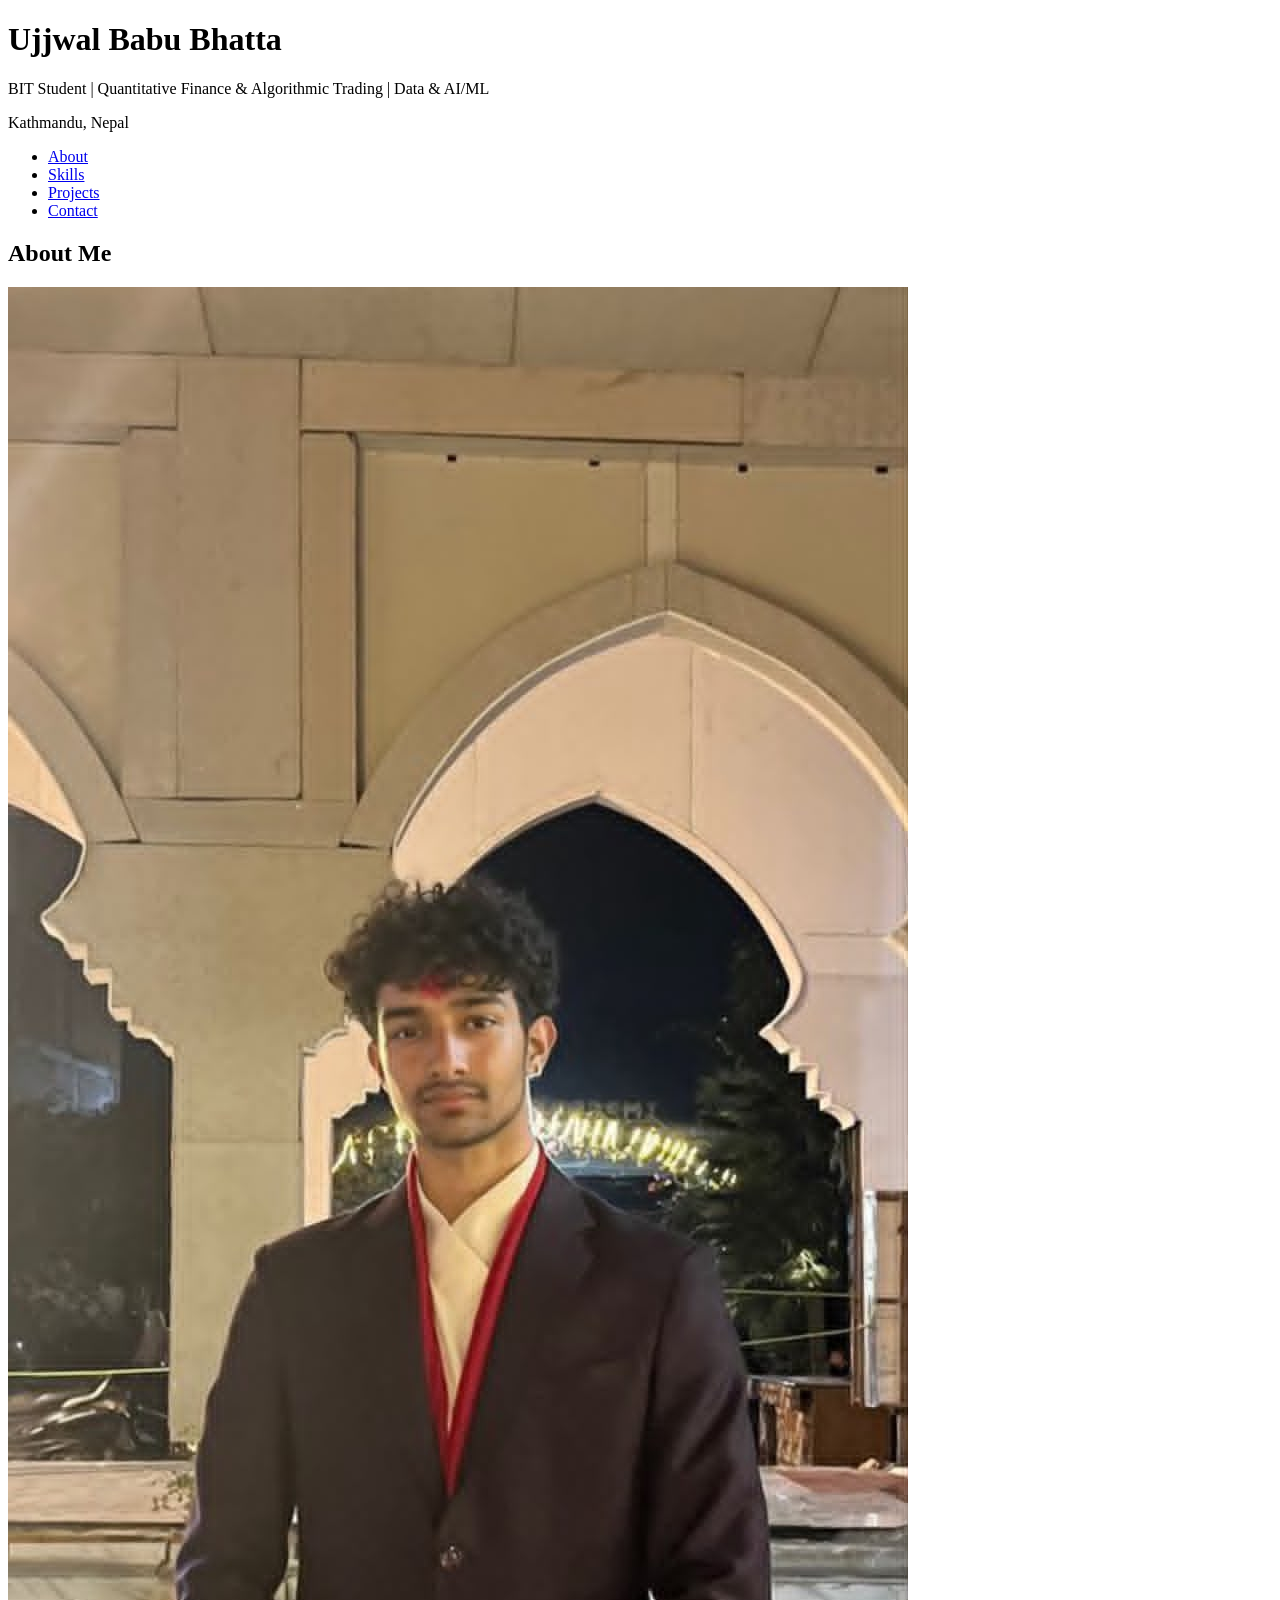
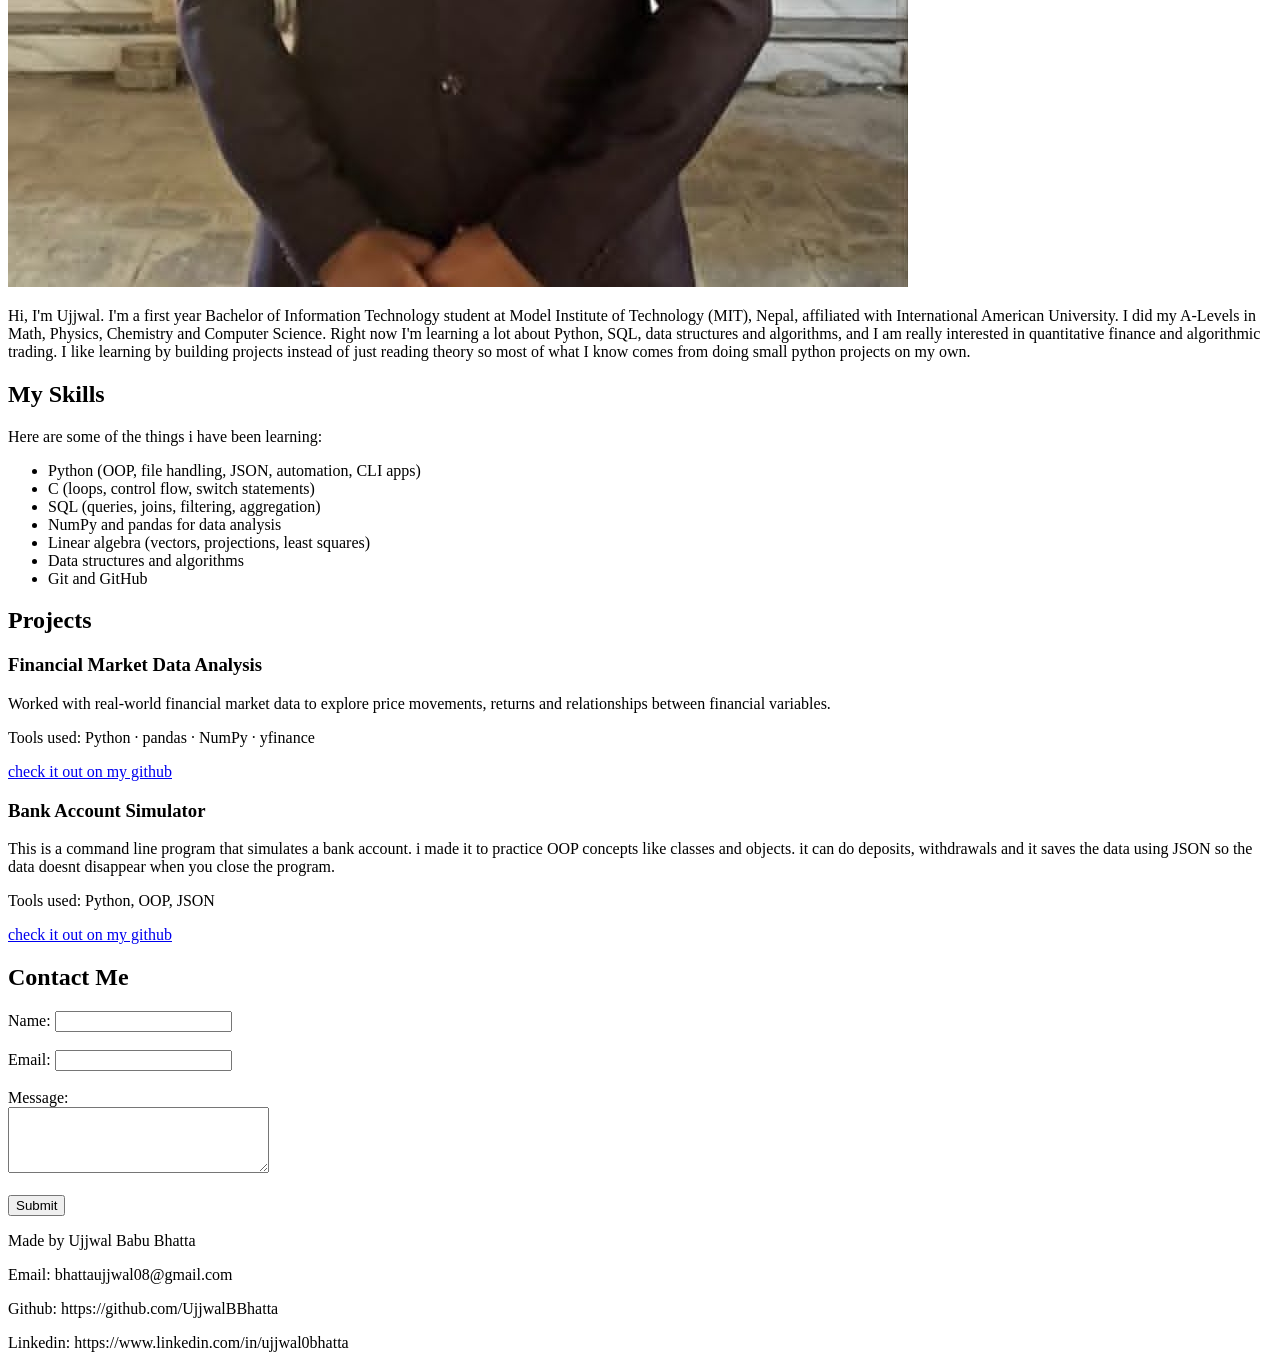
==== Assignment/index.html @ 95563046 "Rename Week_2_Assignment to Assignment" ====
<!DOCTYPE html>
<html lang="en">
<head>
    <meta charset="UTF-8">
    <title>Ujjwal Bhatta - Portfolio</title>
</head>
<body>
    <header>
        <h1>Ujjwal Babu Bhatta</h1>
        <p>BIT Student | Quantitative Finance & Algorithmic Trading | Data & AI/ML</p>
        <p>Kathmandu, Nepal</p>
        <nav>
            <ul>
                <li><a href="#About">About</a></li>
                <li><a href="#Skills">Skills</a></li>
                <li><a href="#Projects">Projects</a></li>
                <li><a href="#Contact">Contact</a></li>
            </ul>
        </nav>
    </header>
    <main>
        <section>
            <h2>About Me</h2>
            <img src="images/profile.jpg" alt="profile picture of Ujjwal Bhatta">
            <p>
                Hi, I'm Ujjwal. I'm a first year Bachelor of Information Technology student at Model Institute of
                Technology (MIT), Nepal, affiliated with International American University.
                I did my A-Levels in Math, Physics, Chemistry and Computer Science.
                Right now I'm learning a lot about Python, SQL, data structures and algorithms, and I am really
                interested in quantitative finance and algorithmic trading.
                I like learning by building projects instead of just reading theory so most of what I know comes from
                doing small python projects on my own.
            </p>
        </section>
        <section>
            <h2>My Skills</h2>
            <p>Here are some of the things i have been learning:</p>
            <ul>
                <li>Python (OOP, file handling, JSON, automation, CLI apps)</li>
                <li>C (loops, control flow, switch statements)</li>
                <li>SQL (queries, joins, filtering, aggregation)</li>
                <li>NumPy and pandas for data analysis</li>
                <li>Linear algebra (vectors, projections, least squares)</li>
                <li>Data structures and algorithms</li>
                <li>Git and GitHub</li>
            </ul>
        </section>
        <section>
            <h2>Projects</h2>
            <article>
                <h3>Financial Market Data Analysis</h3>
                <p>
                    Worked with real-world financial market data to explore price movements, returns and relationships between financial variables.
                </p>
                <p>Tools used: Python · pandas · NumPy · yfinance</p>
                <p><a href="https://github.com/UjjwalBBhatta">check it out on my github</a></p>
            </article>
            <article>
                <h3>Bank Account Simulator</h3>
                <p>
                    This is a command line program that simulates a bank account. i made it to practice OOP concepts
                    like classes and objects.
                    it can do deposits, withdrawals and it saves the data using JSON so the data doesnt disappear when
                    you close the program.
                </p>
                <p>Tools used: Python, OOP, JSON</p>
                <p><a href="https://github.com/UjjwalBBhatta">check it out on my github</a></p>
            </article>
        </section>
        <section>
            <h2>Contact Me</h2>
            <form>
                <label for="name">Name:</label>
                <input type="text" id="name" name="name">
                <br><br>
                <label for="email">Email:</label>
                <input type="email" id="email" name="email">
                <br><br>
                <label for="message">Message:</label><br>
                <textarea id="message" name="message" rows="4" cols="30"></textarea>
                <br><br>
                <input type="submit" value="Submit">
            </form>
        </section>
    </main>
    <footer>
        <p>Made by Ujjwal Babu Bhatta</p>
        <p>Email: bhattaujjwal08@gmail.com</p>
        <p>Github: https://github.com/UjjwalBBhatta</p>
        <p>Linkedin: https://www.linkedin.com/in/ujjwal0bhatta</p>
    </footer>
</body>
</html>
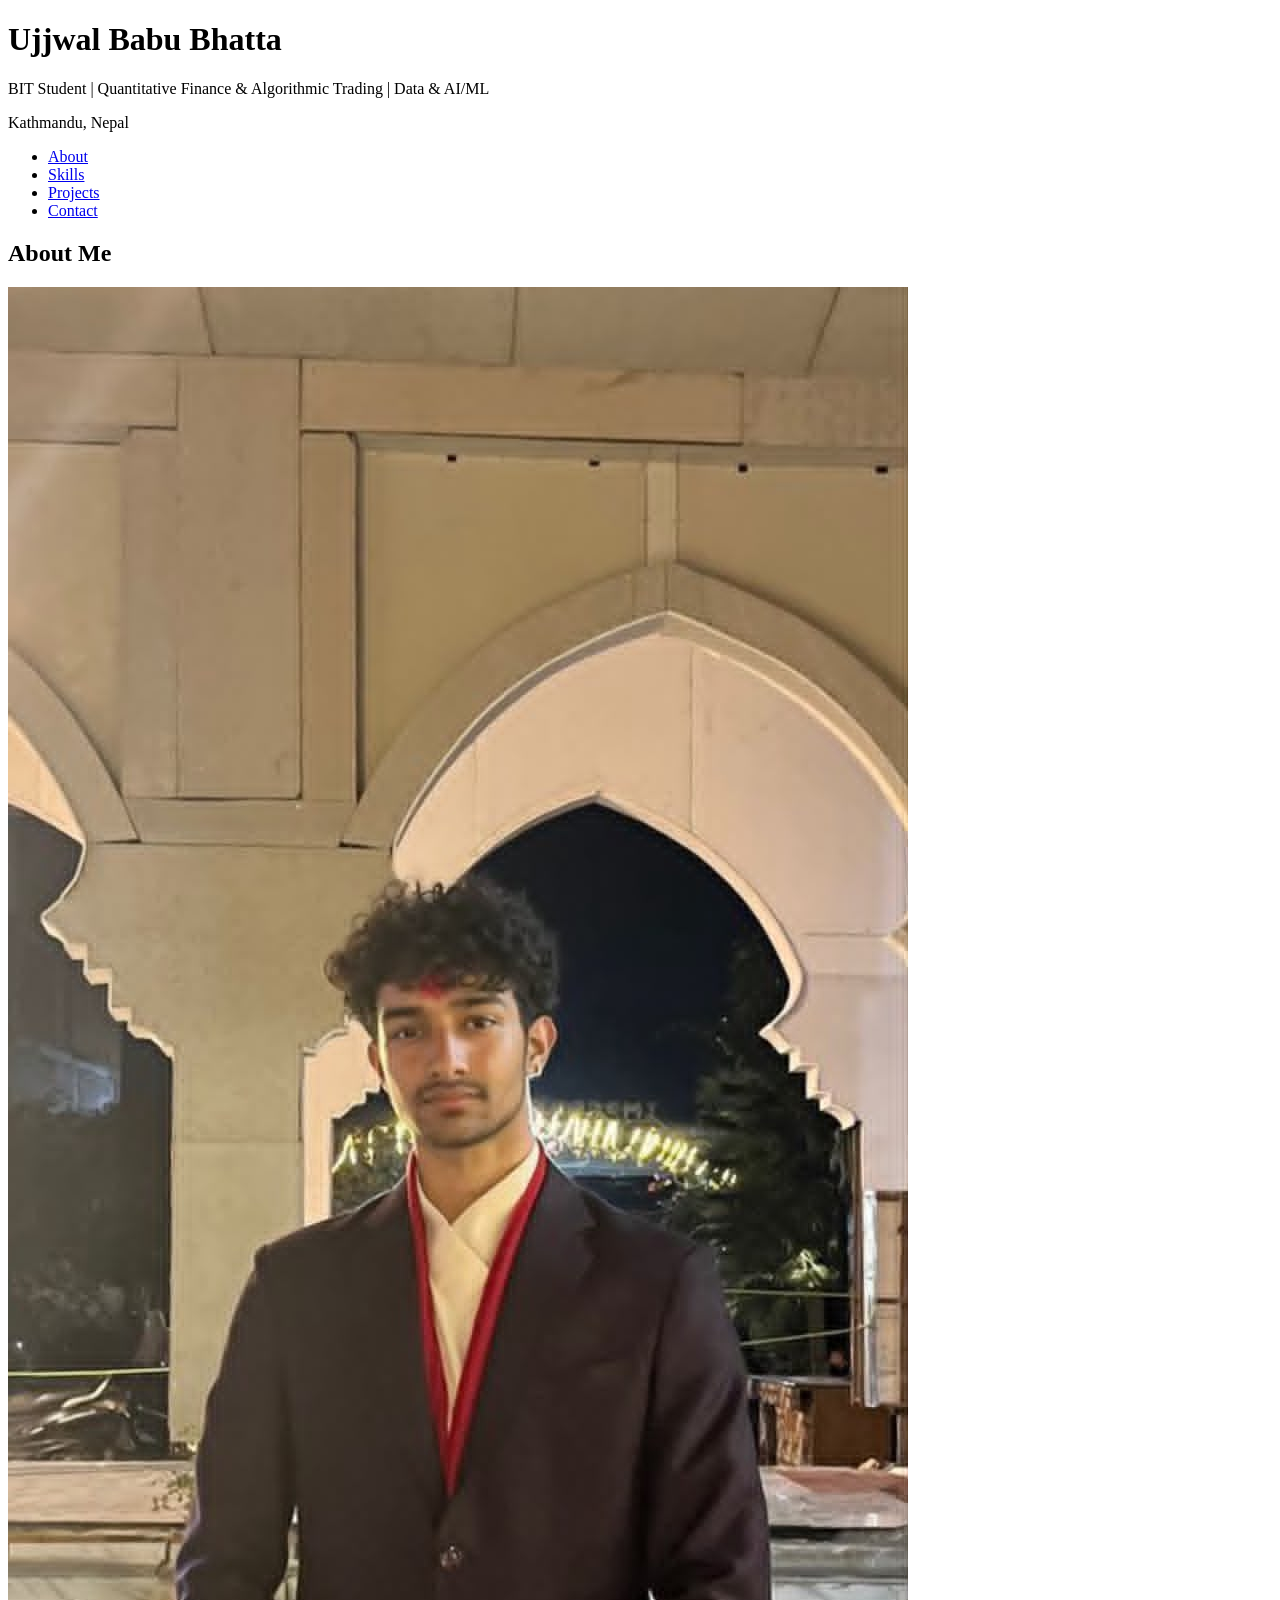
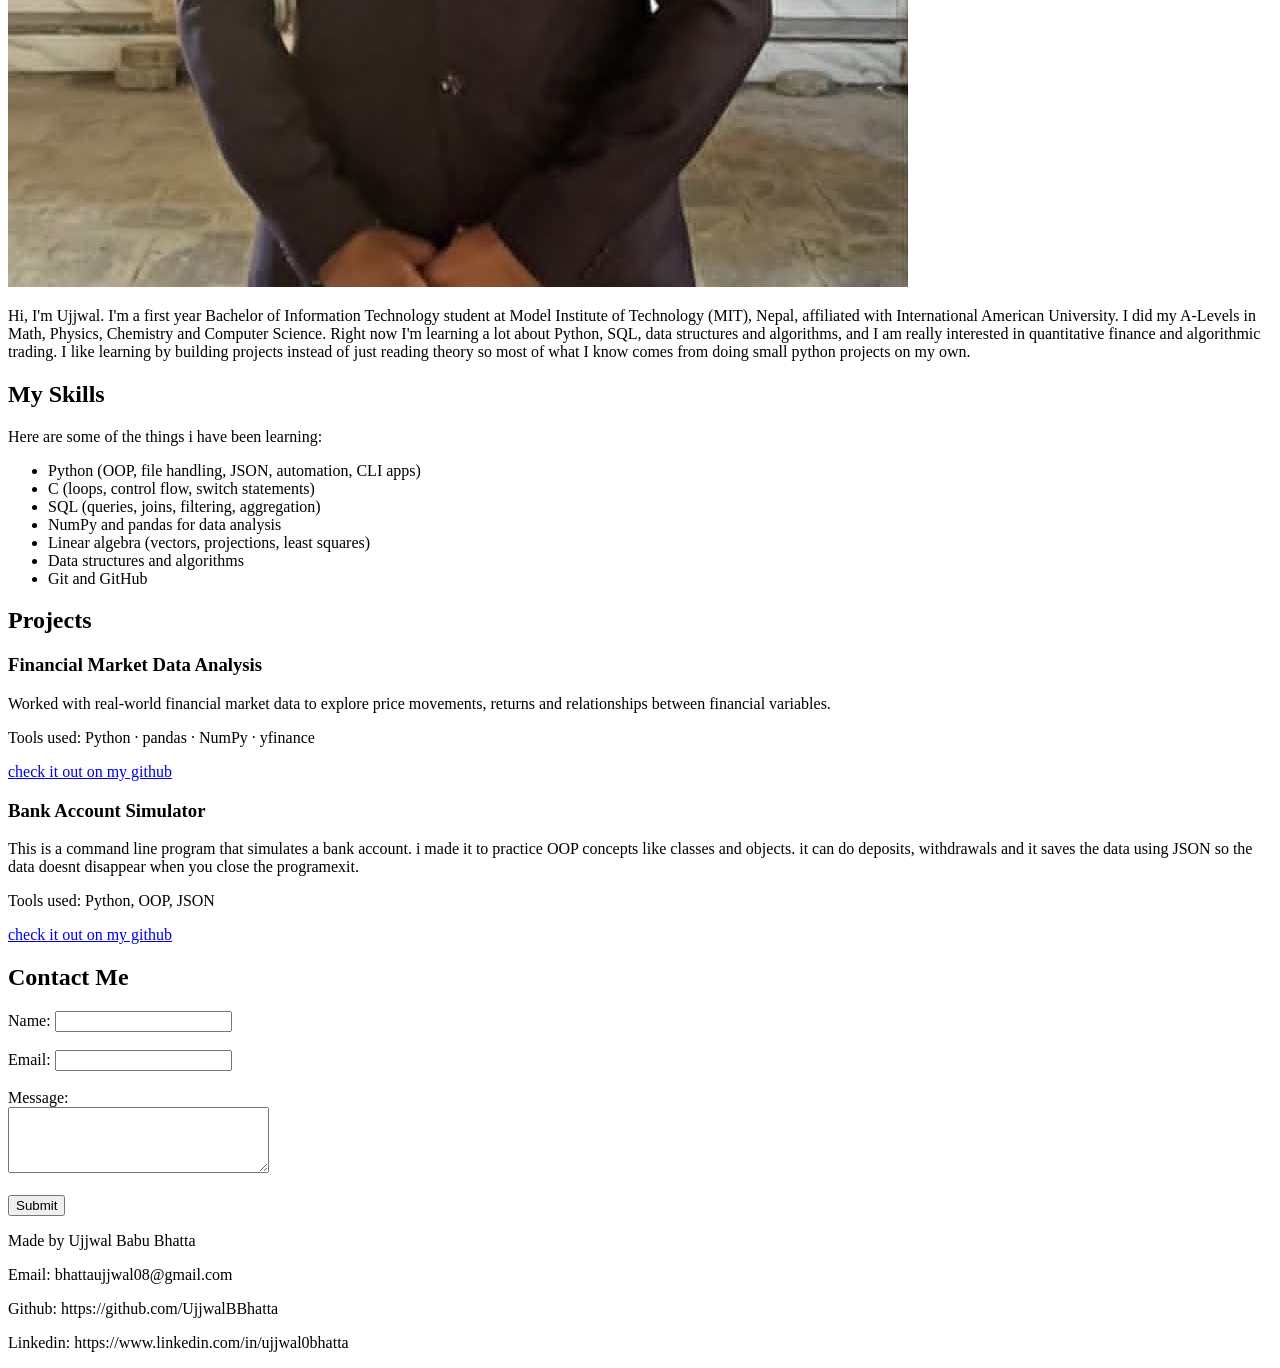
==== commit 37f974e7: "Updated index.html" ====
--- a/Assignment/index.html
+++ b/Assignment/index.html
@@ -1,93 +1,119 @@
 <!DOCTYPE html>
 <html lang="en">
+
 <head>
     <meta charset="UTF-8">
+    <meta name="viewport" content="width=device-width, initial-scale=1.0">
     <title>Ujjwal Bhatta - Portfolio</title>
+    <link rel="stylesheet" href="css/style.css">
 </head>
+
 <body>
     <header>
-        <h1>Ujjwal Babu Bhatta</h1>
-        <p>BIT Student | Quantitative Finance & Algorithmic Trading | Data & AI/ML</p>
-        <p>Kathmandu, Nepal</p>
-        <nav>
-            <ul>
-                <li><a href="#About">About</a></li>
-                <li><a href="#Skills">Skills</a></li>
-                <li><a href="#Projects">Projects</a></li>
-                <li><a href="#Contact">Contact</a></li>
-            </ul>
-        </nav>
+        <div class="header-container">
+            <h1>Ujjwal Babu Bhatta</h1>
+            <p class="tagline">BIT Student | Quantitative Finance & Algorithmic Trading | Data & AI/ML</p>
+            <p class="location">Kathmandu, Nepal</p>
+            <nav>
+                <ul class="nav-list">
+                    <li><a href="#About">About</a></li>
+                    <li><a href="#Skills">Skills</a></li>
+                    <li><a href="#Projects">Projects</a></li>
+                    <li><a href="#Contact">Contact</a></li>
+                </ul>
+            </nav>
+        </div>
     </header>
     <main>
-        <section>
-            <h2>About Me</h2>
-            <img src="images/profile.jpg" alt="profile picture of Ujjwal Bhatta">
-            <p>
-                Hi, I'm Ujjwal. I'm a first year Bachelor of Information Technology student at Model Institute of
-                Technology (MIT), Nepal, affiliated with International American University.
-                I did my A-Levels in Math, Physics, Chemistry and Computer Science.
-                Right now I'm learning a lot about Python, SQL, data structures and algorithms, and I am really
-                interested in quantitative finance and algorithmic trading.
-                I like learning by building projects instead of just reading theory so most of what I know comes from
-                doing small python projects on my own.
-            </p>
+        <section id="About" class="about-section">
+            <div class="section-container">
+                <h2>About Me</h2>
+                <div class="about-content">
+                    <img class="profile-img" src="images/profile.jpg" alt="profile picture of Ujjwal Bhatta">
+                    <p class="about-text">
+                        Hi, I'm Ujjwal. I'm a first year Bachelor of Information Technology student at Model Institute
+                        of
+                        Technology (MIT), Nepal, affiliated with International American University.
+                        I did my A-Levels in Math, Physics, Chemistry and Computer Science.
+                        Right now I'm learning a lot about Python, SQL, data structures and algorithms, and I am really
+                        interested in quantitative finance and algorithmic trading.
+                        I like learning by building projects instead of just reading theory so most of what I know comes
+                        from
+                        doing small python projects on my own.
+                    </p>
+                </div>
+            </div>
         </section>
-        <section>
-            <h2>My Skills</h2>
-            <p>Here are some of the things i have been learning:</p>
-            <ul>
-                <li>Python (OOP, file handling, JSON, automation, CLI apps)</li>
-                <li>C (loops, control flow, switch statements)</li>
-                <li>SQL (queries, joins, filtering, aggregation)</li>
-                <li>NumPy and pandas for data analysis</li>
-                <li>Linear algebra (vectors, projections, least squares)</li>
-                <li>Data structures and algorithms</li>
-                <li>Git and GitHub</li>
-            </ul>
+        <section id="Skills" class="skills-section">
+            <div class="section-container">
+                <h2>My Skills</h2>
+                <p>Here are some of the things i have been learning:</p>
+                <ul class="skills-list">
+                    <li>Python (OOP, file handling, JSON, automation, CLI apps)</li>
+                    <li>C (loops, control flow, switch statements)</li>
+                    <li>SQL (queries, joins, filtering, aggregation)</li>
+                    <li>NumPy and pandas for data analysis</li>
+                    <li>Linear algebra (vectors, projections, least squares)</li>
+                    <li>Data structures and algorithms</li>
+                    <li>Git and GitHub</li>
+                </ul>
+            </div>
         </section>
-        <section>
-            <h2>Projects</h2>
-            <article>
-                <h3>Financial Market Data Analysis</h3>
-                <p>
-                    Worked with real-world financial market data to explore price movements, returns and relationships between financial variables.
-                </p>
-                <p>Tools used: Python · pandas · NumPy · yfinance</p>
-                <p><a href="https://github.com/UjjwalBBhatta">check it out on my github</a></p>
-            </article>
-            <article>
-                <h3>Bank Account Simulator</h3>
-                <p>
-                    This is a command line program that simulates a bank account. i made it to practice OOP concepts
-                    like classes and objects.
-                    it can do deposits, withdrawals and it saves the data using JSON so the data doesnt disappear when
-                    you close the program.
-                </p>
-                <p>Tools used: Python, OOP, JSON</p>
-                <p><a href="https://github.com/UjjwalBBhatta">check it out on my github</a></p>
-            </article>
+        <section id="Projects" class="projects-section">
+            <div class="section-container">
+                <h2>Projects</h2>
+                <div class="projects-container">
+                    <article class="project-card">
+                        <h3>Financial Market Data Analysis</h3>
+                        <p>
+                            Worked with real-world financial market data to explore price movements, returns and
+                            relationships between financial variables.
+                        </p>
+                        <p class="tools">Tools used: Python · pandas · NumPy · yfinance</p>
+                        <p><a href="https://github.com/UjjwalBBhatta">check it out on my github</a></p>
+                    </article>
+                    <article class="project-card">
+                        <h3>Bank Account Simulator</h3>
+                        <p>
+                            This is a command line program that simulates a bank account. i made it to practice OOP
+                            concepts
+                            like classes and objects.
+                            it can do deposits, withdrawals and it saves the data using JSON so the data doesnt
+                            disappear when
+                            you close the programexit.
+                        </p>
+                        <p class="tools">Tools used: Python, OOP, JSON</p>
+                        <p><a href="https://github.com/UjjwalBBhatta">check it out on my github</a></p>
+                    </article>
+                </div>
+            </div>
         </section>
-        <section>
-            <h2>Contact Me</h2>
-            <form>
-                <label for="name">Name:</label>
-                <input type="text" id="name" name="name">
-                <br><br>
-                <label for="email">Email:</label>
-                <input type="email" id="email" name="email">
-                <br><br>
-                <label for="message">Message:</label><br>
-                <textarea id="message" name="message" rows="4" cols="30"></textarea>
-                <br><br>
-                <input type="submit" value="Submit">
-            </form>
+        <section id="Contact" class="contact-section">
+            <div class="section-container">
+                <h2>Contact Me</h2>
+                <form class="contact-form">
+                    <label for="name">Name:</label>
+                    <input type="text" id="name" name="name">
+                    <br><br>
+                    <label for="email">Email:</label>
+                    <input type="email" id="email" name="email">
+                    <br><br>
+                    <label for="message">Message:</label><br>
+                    <textarea id="message" name="message" rows="4" cols="30"></textarea>
+                    <br><br>
+                    <input type="submit" value="Submit" class="submit-btn">
+                </form>
+            </div>
         </section>
     </main>
     <footer>
-        <p>Made by Ujjwal Babu Bhatta</p>
-        <p>Email: bhattaujjwal08@gmail.com</p>
-        <p>Github: https://github.com/UjjwalBBhatta</p>
-        <p>Linkedin: https://www.linkedin.com/in/ujjwal0bhatta</p>
+        <div class="footer-container">
+            <p>Made by Ujjwal Babu Bhatta</p>
+            <p>Email: bhattaujjwal08@gmail.com</p>
+            <p>Github: https://github.com/UjjwalBBhatta</p>
+            <p>Linkedin: https://www.linkedin.com/in/ujjwal0bhatta</p>
+        </div>
     </footer>
 </body>
+
 </html>
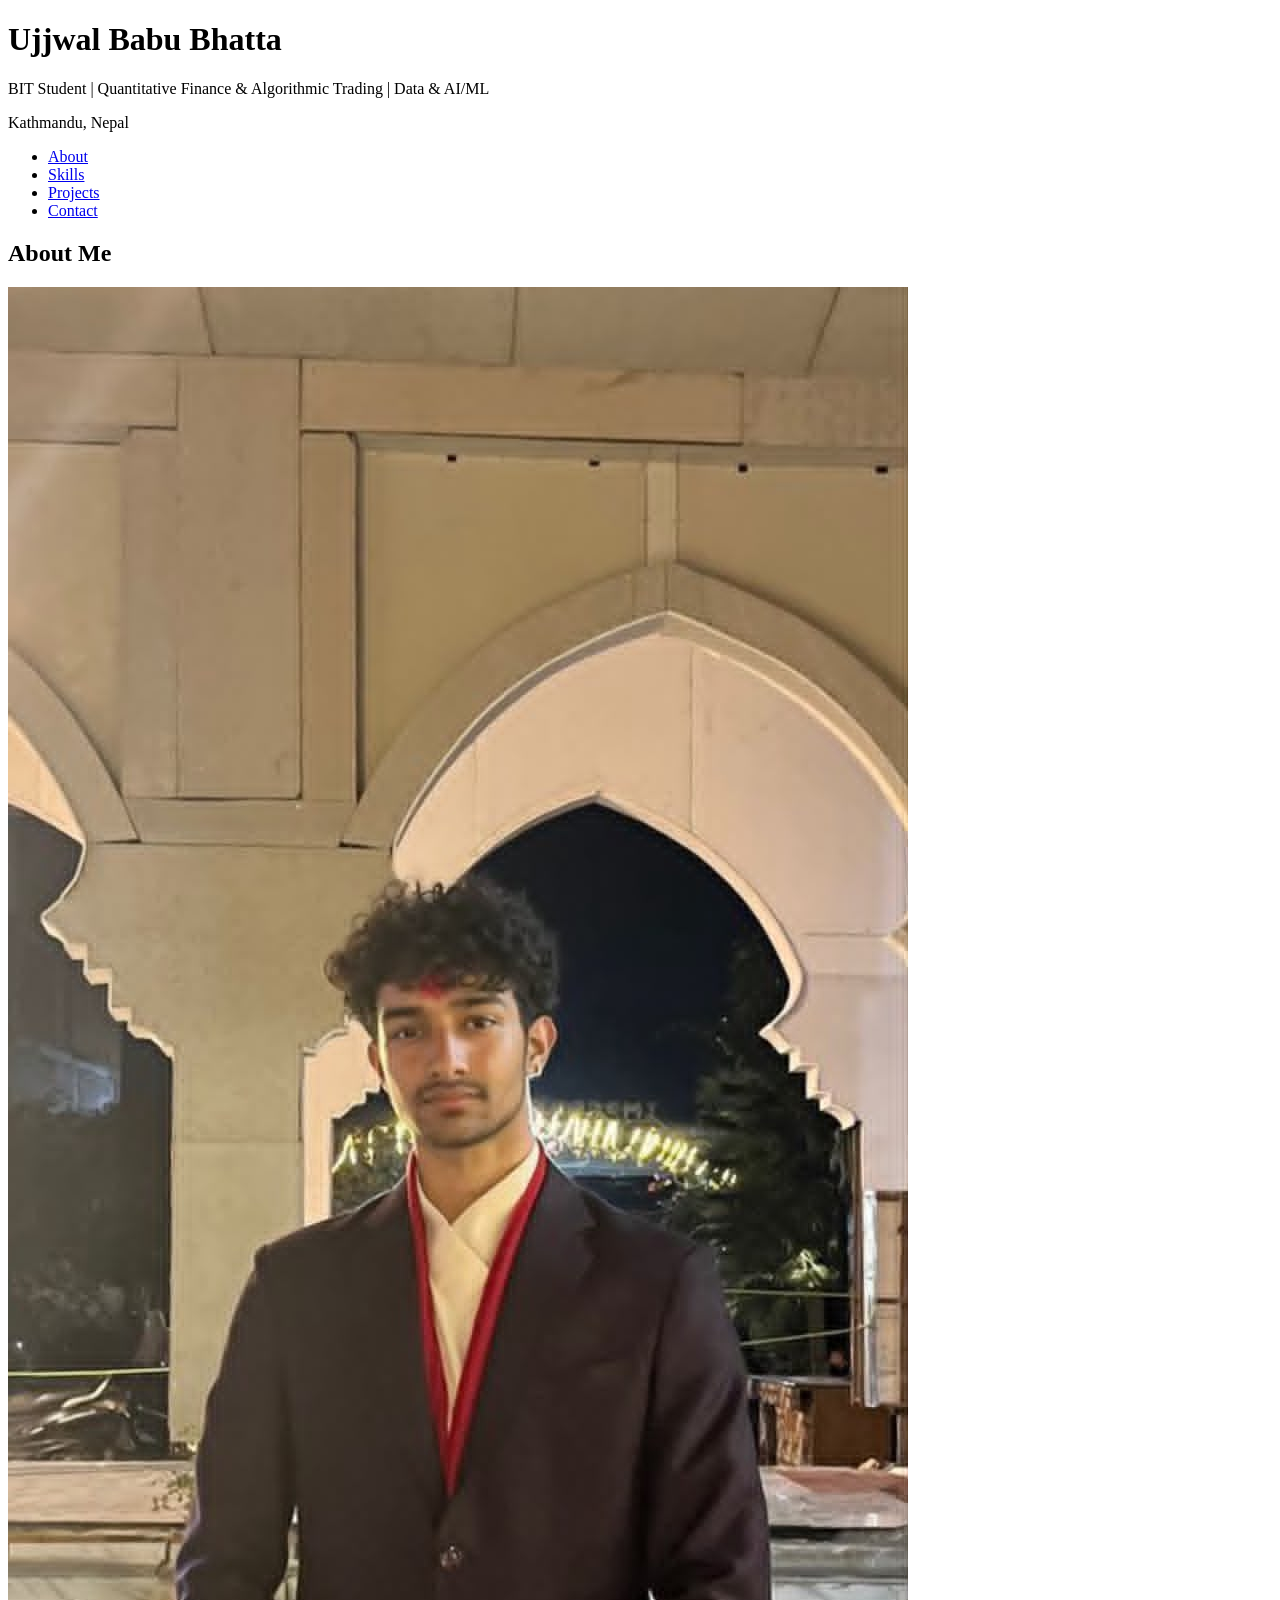
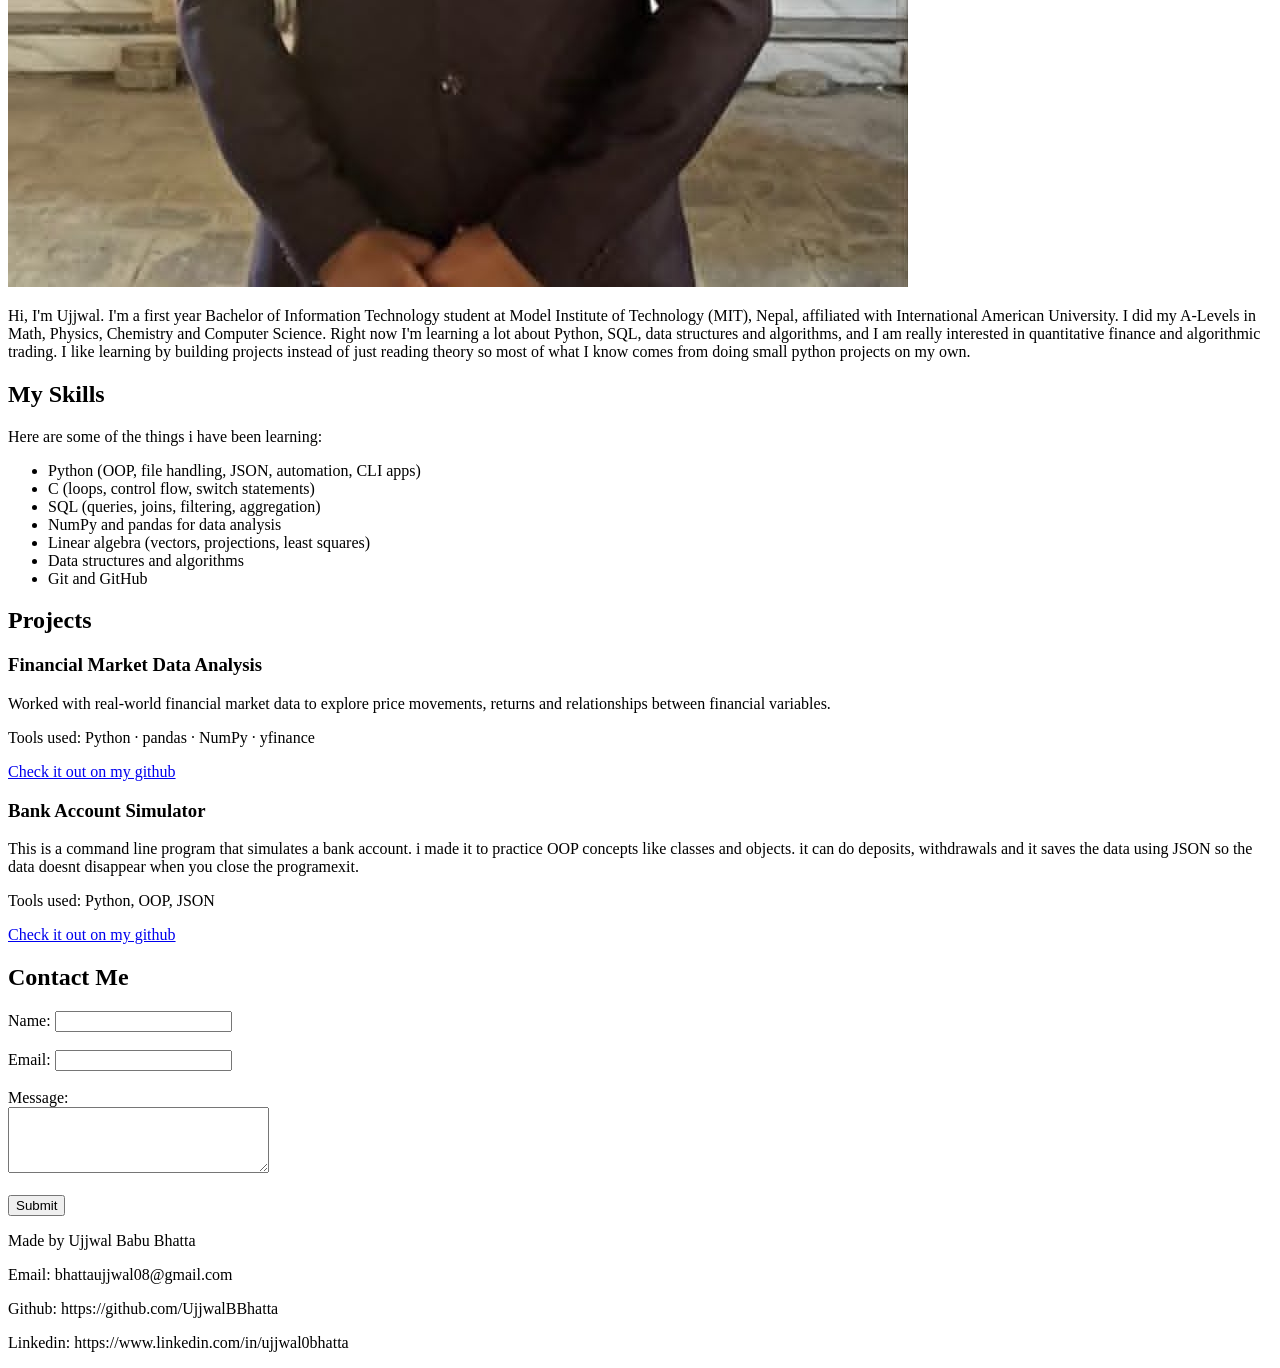
==== commit 4b4a8410: "Fixed capitalization issues" ====
--- a/Assignment/index.html
+++ b/Assignment/index.html
@@ -70,7 +70,7 @@
                             relationships between financial variables.
                         </p>
                         <p class="tools">Tools used: Python · pandas · NumPy · yfinance</p>
-                        <p><a href="https://github.com/UjjwalBBhatta">check it out on my github</a></p>
+                        <p><a href="https://github.com/UjjwalBBhatta">Check it out on my github</a></p>
                     </article>
                     <article class="project-card">
                         <h3>Bank Account Simulator</h3>
@@ -83,7 +83,7 @@
                             you close the programexit.
                         </p>
                         <p class="tools">Tools used: Python, OOP, JSON</p>
-                        <p><a href="https://github.com/UjjwalBBhatta">check it out on my github</a></p>
+                        <p><a href="https://github.com/UjjwalBBhatta">Check it out on my github</a></p>
                     </article>
                 </div>
             </div>
